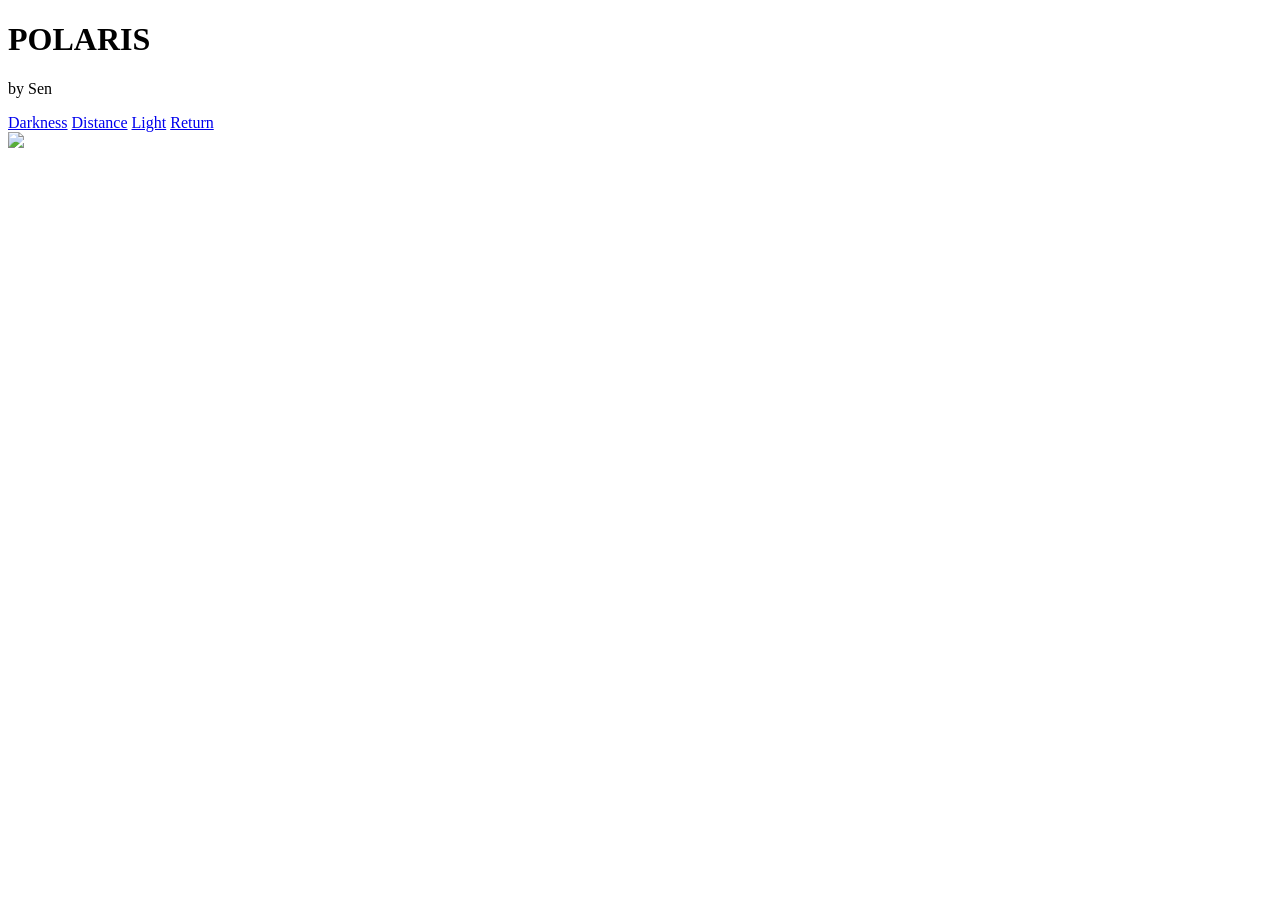
==== proj 2/index.html @ 5e7067f4 "commit" ====
<!DOCTYPE html>
<html>
<head>
  <meta charset="UTF-8">
  <title>POLARIS</title>
  <link rel="stylesheet" href="style.css">
</head>

<body class="home">

  <div class="container">
    <h1 id="title">POLARIS</h1>
    <p class="author">by Sen</p>

    <div class="nav">
      <a href="page-2.html">Darkness</a>
      <a href="page-3.html">Distance</a>
      <a href="page-4.html">Light</a>
      <a href="page-5.html">Return</a>
    </div>

    <div class="image-space">
      <img src="https://images.unsplash.com/photo-1537420327992-d6e192287183?ixid=M3w3Nzk0OTl8MHwxfHNlYXJjaHwyfHxzdGFyfGVufDF8fHx8MTc3MTkzMjIxNHww&amp;ixlib=rb-4.1.0&amp;w=1080&amp;q=80&amp;fit=max&amp;fm=jpg&amp;cs=tinysrgb">
    </div>

  </div>

</body>
</html>
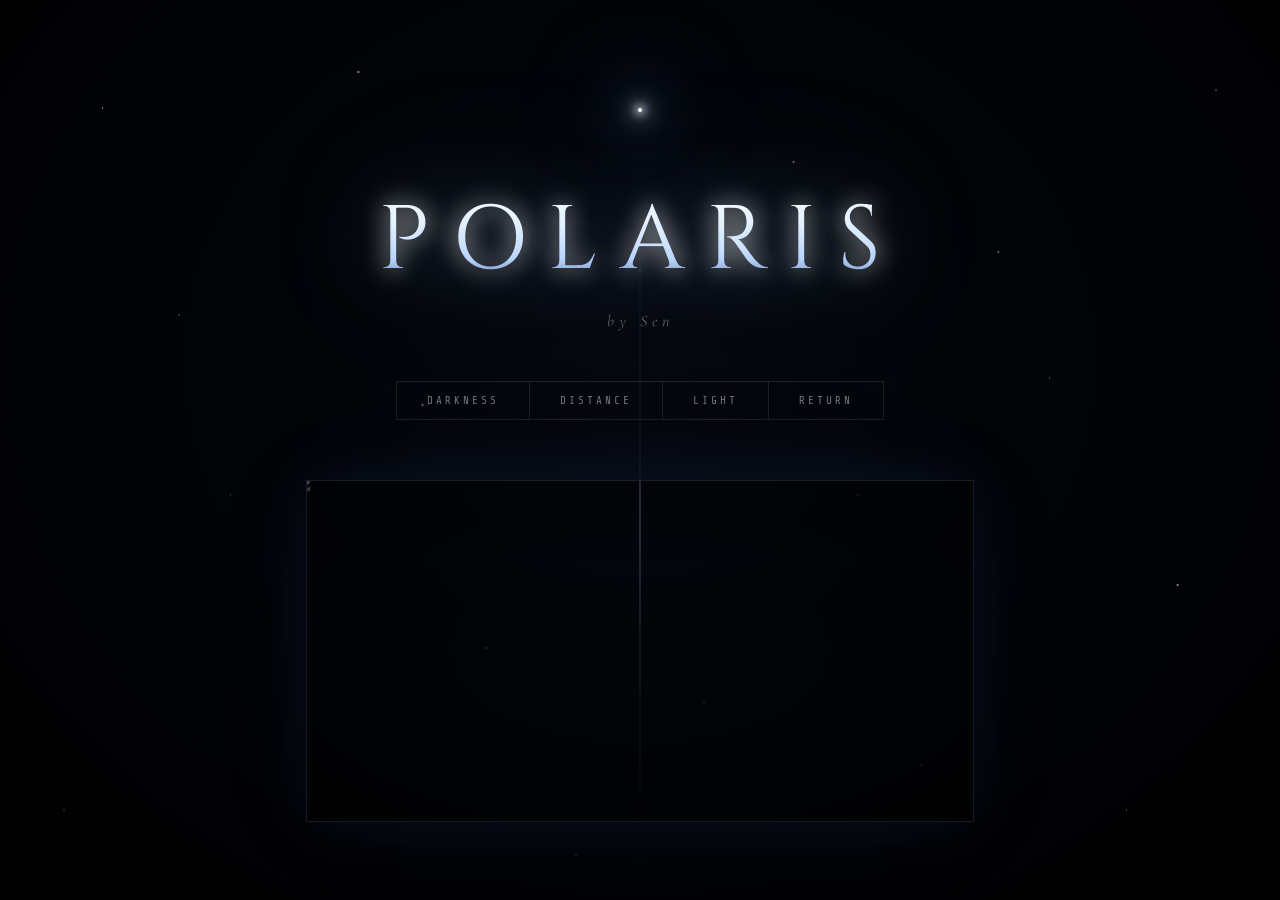
==== commit c0c01fff: "j" ====
--- a/proj 2/index.html
+++ b/proj 2/index.html
@@ -4,26 +4,297 @@
   <meta charset="UTF-8">
   <title>POLARIS</title>
   <link rel="stylesheet" href="style.css">
+  <style>
+    @import url('https://fonts.googleapis.com/css2?family=Cinzel:wght@300;400&family=Cormorant+Garamond:ital,wght@1,300&family=Share+Tech+Mono&display=swap');
+
+    :root {
+      --void: #000000;
+      --star-core: rgba(255, 255, 255, 0.95);
+      --star-glow: rgba(180, 210, 255, 0.15);
+      --deep-blue: rgba(40, 80, 180, 0.08);
+      --rose-edge: rgba(255, 140, 100, 0.05);
+    }
+
+    body.home {
+      background: radial-gradient(ellipse at 50% 40%,
+        #05080f 0%,
+        #020408 40%,
+        #000000 100%
+      );
+      color: white;
+      font-family: 'Share Tech Mono', monospace;
+      margin: 0;
+      min-height: 100vh;
+      overflow-x: hidden;
+    }
+
+    /* Star field — fixed, layered dots */
+    body.home::before {
+      content: '';
+      position: fixed;
+      inset: 0;
+      background-image:
+        radial-gradient(1px 1px at 8% 12%,  rgba(255,255,255,0.9) 0%, transparent 100%),
+        radial-gradient(1px 1px at 18% 55%, rgba(255,255,255,0.4) 0%, transparent 100%),
+        radial-gradient(1.5px 1.5px at 28% 8%, rgba(255,255,255,0.8) 0%, transparent 100%),
+        radial-gradient(1px 1px at 38% 72%, rgba(255,255,255,0.5) 0%, transparent 100%),
+        radial-gradient(1px 1px at 50% 30%, rgba(255,255,255,0.3) 0%, transparent 100%),
+        radial-gradient(1.5px 1.5px at 62% 18%, rgba(200,220,255,0.7) 0%, transparent 100%),
+        radial-gradient(1px 1px at 72% 85%, rgba(255,255,255,0.5) 0%, transparent 100%),
+        radial-gradient(1px 1px at 82% 42%, rgba(255,255,255,0.6) 0%, transparent 100%),
+        radial-gradient(1.5px 1.5px at 92% 65%, rgba(255,255,255,0.8) 0%, transparent 100%),
+        radial-gradient(1px 1px at 5%  90%, rgba(255,255,255,0.4) 0%, transparent 100%),
+        radial-gradient(1px 1px at 45% 95%, rgba(255,255,255,0.3) 0%, transparent 100%),
+        radial-gradient(1px 1px at 95% 10%, rgba(255,255,255,0.7) 0%, transparent 100%),
+        radial-gradient(2px 2px at 33% 45%, rgba(180,210,255,0.5) 0%, transparent 100%),
+        radial-gradient(1px 1px at 67% 55%, rgba(255,255,255,0.4) 0%, transparent 100%),
+        radial-gradient(1px 1px at 14% 35%, rgba(255,255,255,0.6) 0%, transparent 100%),
+        radial-gradient(1.5px 1.5px at 78% 28%, rgba(220,230,255,0.6) 0%, transparent 100%),
+        radial-gradient(1px 1px at 55% 78%, rgba(255,255,255,0.3) 0%, transparent 100%),
+        radial-gradient(1px 1px at 88% 90%, rgba(255,255,255,0.5) 0%, transparent 100%);
+      pointer-events: none;
+      z-index: 0;
+      animation: slowDrift 90s linear infinite;
+    }
+
+    /* Polaris — the north star, fixed and bright at center-top */
+    body.home::after {
+      content: '';
+      position: fixed;
+      top: 12%;
+      left: 50%;
+      transform: translateX(-50%);
+      width: 4px;
+      height: 4px;
+      background: white;
+      border-radius: 50%;
+      box-shadow:
+        0 0 8px 2px rgba(255,255,255,0.9),
+        0 0 20px 6px rgba(200,220,255,0.5),
+        0 0 60px 20px rgba(150,190,255,0.15),
+        0 0 120px 40px rgba(100,150,255,0.08);
+      pointer-events: none;
+      z-index: 2;
+      animation: polarisBreath 4s ease-in-out infinite;
+    }
+
+    @keyframes slowDrift {
+      0%   { transform: translateY(0)   translateX(0); }
+      33%  { transform: translateY(-6px) translateX(3px); }
+      66%  { transform: translateY(3px)  translateX(-4px); }
+      100% { transform: translateY(0)   translateX(0); }
+    }
+
+    @keyframes polarisBreath {
+      0%, 100% {
+        box-shadow:
+          0 0 8px 2px rgba(255,255,255,0.9),
+          0 0 20px 6px rgba(200,220,255,0.5),
+          0 0 60px 20px rgba(150,190,255,0.15),
+          0 0 120px 40px rgba(100,150,255,0.08);
+        opacity: 1;
+      }
+      50% {
+        box-shadow:
+          0 0 12px 4px rgba(255,255,255,1),
+          0 0 35px 12px rgba(200,220,255,0.7),
+          0 0 90px 35px rgba(150,190,255,0.25),
+          0 0 180px 60px rgba(100,150,255,0.12);
+        opacity: 0.85;
+      }
+    }
+
+    .container {
+      width: 80%;
+      margin: 0 auto;
+      text-align: center;
+      position: relative;
+      z-index: 1;
+      padding-top: 120px;
+    }
+
+    /* Thin crosshair lines emanating from polaris position */
+    .container::before {
+      content: '';
+      position: fixed;
+      top: 12%;
+      left: 50%;
+      transform: translateX(-50%);
+      width: 1px;
+      height: 100vh;
+      background: linear-gradient(to bottom,
+        transparent 0%,
+        rgba(180,210,255,0.06) 20%,
+        rgba(180,210,255,0.12) 40%,
+        rgba(180,210,255,0.06) 60%,
+        transparent 100%
+      );
+      pointer-events: none;
+      z-index: 0;
+    }
+
+    #title {
+      font-family: 'Cinzel', serif;
+      font-weight: 300;
+      font-size: 90px;
+      letter-spacing: 22px;
+      text-transform: uppercase;
+      margin-bottom: 0;
+      background: linear-gradient(180deg,
+        #ffffff 0%,
+        #ddeeff 35%,
+        #aaccff 65%,
+        rgba(100,160,255,0.3) 100%
+      );
+      -webkit-background-clip: text;
+      -webkit-text-fill-color: transparent;
+      background-clip: text;
+      filter: drop-shadow(0 0 40px rgba(150,200,255,0.4))
+              drop-shadow(0 0 80px rgba(100,160,255,0.15));
+      animation: titleGlow 5s ease-in-out infinite, fadeUp 1.8s ease forwards;
+      opacity: 0;
+    }
+
+    @keyframes titleGlow {
+      0%, 100% { filter: drop-shadow(0 0 40px rgba(150,200,255,0.4)) drop-shadow(0 0 80px rgba(100,160,255,0.15)); }
+      50%       { filter: drop-shadow(0 0 70px rgba(180,220,255,0.7)) drop-shadow(0 0 120px rgba(120,180,255,0.3)); }
+    }
+
+    @keyframes fadeUp {
+      from { opacity: 0; transform: translateY(16px); }
+      to   { opacity: 1; transform: translateY(0); }
+    }
+
+    .author {
+      font-family: 'Cormorant Garamond', serif;
+      font-style: italic;
+      font-size: 16px;
+      letter-spacing: 5px;
+      color: rgba(255,255,255,0.35);
+      margin-top: 10px;
+      margin-bottom: 50px;
+      opacity: 0;
+      animation: fadeUp 1.8s ease 0.3s forwards;
+    }
+
+    .nav {
+      margin: 0 0 60px 0;
+      display: flex;
+      justify-content: center;
+      gap: 0;
+      opacity: 0;
+      animation: fadeUp 1.8s ease 0.5s forwards;
+    }
+
+    .nav a {
+      margin: 0;
+      padding: 12px 30px;
+      text-decoration: none;
+      color: rgba(255,255,255,0.45);
+      border: 1px solid rgba(255,255,255,0.1);
+      border-right: none;
+      font-size: 11px;
+      letter-spacing: 3px;
+      text-transform: uppercase;
+      transition: all 0.5s ease;
+      position: relative;
+      overflow: hidden;
+    }
+
+    .nav a:last-child {
+      border-right: 1px solid rgba(255,255,255,0.1);
+    }
+
+    .nav a::before {
+      content: '';
+      position: absolute;
+      inset: 0;
+      background: linear-gradient(180deg, rgba(180,210,255,0.08), transparent);
+      transform: translateY(-100%);
+      transition: transform 0.4s ease;
+    }
+
+    .nav a:hover {
+      color: white;
+      border-color: rgba(180,210,255,0.35);
+      box-shadow: 0 0 20px rgba(150,190,255,0.1);
+      letter-spacing: 4px;
+    }
+
+    .nav a:hover::before {
+      transform: translateY(0);
+    }
+
+    .image-space {
+      width: 65%;
+      height: 340px;
+      margin: 0 auto;
+      overflow: hidden;
+      position: relative;
+      border: 1px solid rgba(180,210,255,0.12);
+      box-shadow:
+        0 0 60px rgba(100,150,255,0.08),
+        0 0 120px rgba(80,120,220,0.05);
+      opacity: 0;
+      animation: fadeUp 1.8s ease 0.8s forwards;
+    }
+
+    .image-space img {
+      width: 100%;
+      height: 100%;
+      object-fit: cover;
+      filter: brightness(0.65) saturate(0.7) hue-rotate(10deg);
+      transition: all 2s ease;
+      transform: scale(1.05);
+    }
+
+    .image-space:hover img {
+      filter: brightness(0.85) saturate(0.9);
+      transform: scale(1.0);
+    }
+
+    /* Light thread from Polaris down into the image */
+    .image-space::before {
+      content: '';
+      position: absolute;
+      top: 0;
+      left: 50%;
+      transform: translateX(-50%);
+      width: 1px;
+      height: 100%;
+      background: linear-gradient(to bottom,
+        rgba(180,210,255,0.4),
+        rgba(180,210,255,0.1),
+        transparent
+      );
+      z-index: 1;
+      pointer-events: none;
+    }
+
+    /* Vignette */
+    .image-space::after {
+      content: '';
+      position: absolute;
+      inset: 0;
+      background: radial-gradient(ellipse at center, transparent 40%, rgba(0,0,0,0.55) 100%);
+      pointer-events: none;
+      z-index: 2;
+    }
+  </style>
 </head>
-
 <body class="home">
-
   <div class="container">
     <h1 id="title">POLARIS</h1>
     <p class="author">by Sen</p>
-
     <div class="nav">
       <a href="page-2.html">Darkness</a>
       <a href="page-3.html">Distance</a>
       <a href="page-4.html">Light</a>
       <a href="page-5.html">Return</a>
     </div>
-
     <div class="image-space">
-      <img src="https://images.unsplash.com/photo-1537420327992-d6e192287183?ixid=M3w3Nzk0OTl8MHwxfHNlYXJjaHwyfHxzdGFyfGVufDF8fHx8MTc3MTkzMjIxNHww&amp;ixlib=rb-4.1.0&amp;w=1080&amp;q=80&amp;fit=max&amp;fm=jpg&amp;cs=tinysrgb">
+      <img src="https://images.unsplash.com/photo-1537420327992-d6e192287183?ixid=M3w3Nzk0OTl8MHwxfHNlYXJjaHwyfHxzdGFyfGVufDF8fHx8MTc3MTkzMjIxNHww&ixlib=rb-4.1.0&w=1080&q=80&fit=max&fm=jpg&cs=tinysrgb">
     </div>
-
   </div>
-
 </body>
 </html>
--- a/proj 2/style.css
+++ b/proj 2/style.css
@@ -0,0 +1,132 @@
+
+/* GLOBAL */
+
+body {
+  margin: 0;
+  font-family: monospace;
+  color: white;
+  transition: 0.6s;
+}
+
+/* ID selector */
+#title {
+  font-size: 70px;
+  text-shadow: 0 0 25px white;
+  margin-bottom: 10px;
+}
+
+/* Class selector */
+.author {
+  opacity: 0.6;
+  font-style: italic;
+  margin-bottom: 30px;
+}
+
+.container {
+  width: 80%;
+  margin: 60px auto;
+  text-align: center;
+}
+
+/* NAVIGATION */
+
+.nav {
+  margin: 40px 0;
+}
+
+.nav a {
+  margin: 0 15px;
+  padding: 10px 20px;
+  text-decoration: none;
+  color: white;
+  border: 1px solid white;
+  transition: 0.4s;
+  cursor: pointer;
+}
+
+/* Combinator example */
+.nav a:hover {
+  background-color: white;
+  color: black;
+  box-shadow: 0 0 20px white;
+}
+
+/* TEXT */
+
+.text {
+  width: 60%;
+  margin: 0 auto 40px auto;
+  font-size: 18px;
+  line-height: 1.8;
+  opacity: 0.85;
+}
+
+/* IMAGE SPACE */
+
+.image-space {
+  width: 60%;
+  height: 300px;
+  margin: 40px auto;
+  border: 2px dashed white;
+  border-color: white;
+  box-shadow: 0 0 25px white;
+  display: flex;
+  align-items: center;
+  justify-content: center;
+}
+.image-space img {
+  max-width: 100%;
+  max-height: 100%;
+  object-fit: cover; /* keeps proportions */
+  border: 1px solid white; 
+  box-shadow: 0 0 15px rgba(255,255,255,0.2);
+}
+
+.placeholder {
+  opacity: 0.5;
+  font-size: 16px;
+}
+
+/* BACK BUTTON */
+
+.back {
+  display: inline-block;
+  margin-top: 20px;
+  padding: 10px 20px;
+  border: 1px solid white;
+  text-decoration: none;
+  color: white;
+  transition: 0.4s;
+}
+
+.back:hover {
+  background-color: white;
+  color: black;
+}
+
+/* BACKGROUND GRADIENTS */
+
+.home {
+  background: linear-gradient(to bottom, black, #1a1a2e);
+  height: 100vh;
+}
+
+.dark {
+  background: linear-gradient(to bottom, #000000, #1b0033);
+  min-height: 100vh;
+}
+
+.distance {
+  background: linear-gradient(to bottom, #000000, #002244);
+  min-height: 100vh;
+}
+
+.light {
+  background: linear-gradient(to bottom, #111111, #444444);
+  min-height: 100vh;
+}
+
+.return {
+  background: linear-gradient(to bottom, #000000, #220022);
+  min-height: 100vh;
+}
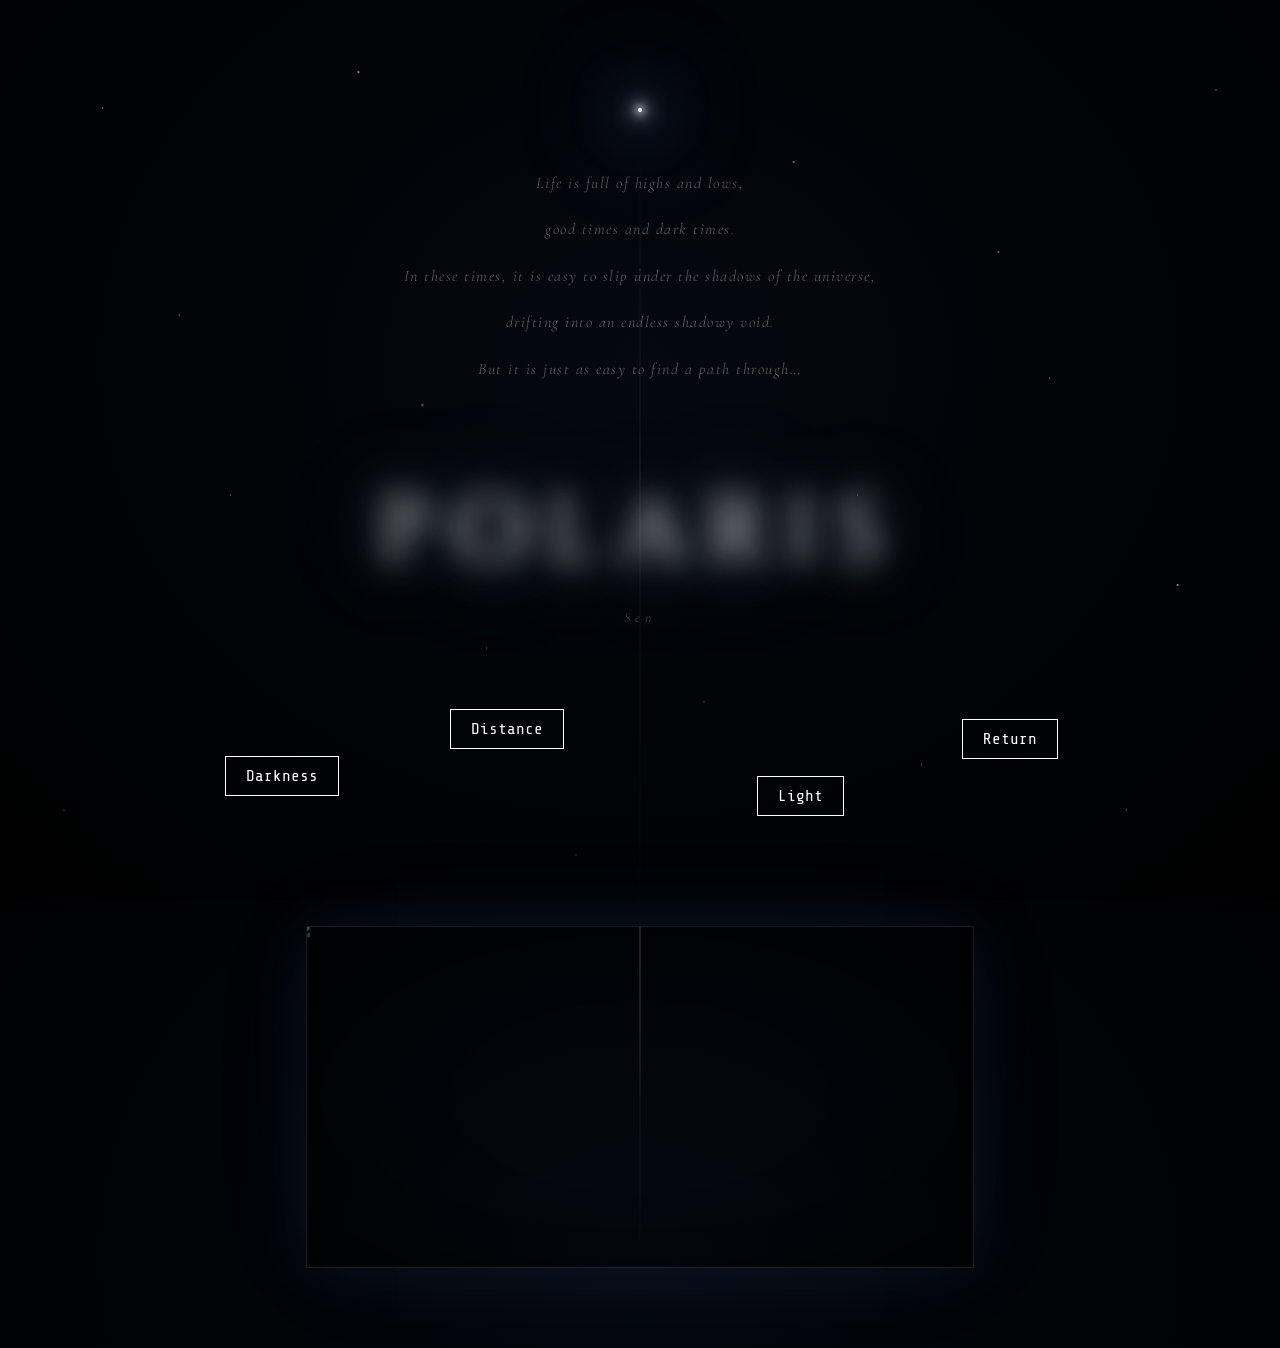
==== commit e91c1b61: "com" ====
--- a/proj 2/index.html
+++ b/proj 2/index.html
@@ -4,6 +4,7 @@
   <meta charset="UTF-8">
   <title>POLARIS</title>
   <link rel="stylesheet" href="style.css">
+  <link rel="stylesheet" href="style-stars.css">
   <style>
     @import url('https://fonts.googleapis.com/css2?family=Cinzel:wght@300;400&family=Cormorant+Garamond:ital,wght@1,300&family=Share+Tech+Mono&display=swap');
 
@@ -28,7 +29,7 @@
       overflow-x: hidden;
     }
 
-    /* Star field — fixed, layered dots */
+    /* Star field */
     body.home::before {
       content: '';
       position: fixed;
@@ -57,7 +58,7 @@
       animation: slowDrift 90s linear infinite;
     }
 
-    /* Polaris — the north star, fixed and bright at center-top */
+    /* Polaris north star dot */
     body.home::after {
       content: '';
       position: fixed;
@@ -104,16 +105,22 @@
       }
     }
 
+    @keyframes fadeUp {
+      from { opacity: 0; transform: translateY(16px); }
+      to   { opacity: 1; transform: translateY(0); }
+    }
+
     .container {
       width: 80%;
       margin: 0 auto;
       text-align: center;
       position: relative;
       z-index: 1;
-      padding-top: 120px;
-    }
-
-    /* Thin crosshair lines emanating from polaris position */
+      padding-top: 160px;
+      padding-bottom: 80px;
+    }
+
+    /* Crosshair from north star */
     .container::before {
       content: '';
       position: fixed;
@@ -133,13 +140,52 @@
       z-index: 0;
     }
 
+    /* ── Poem above the title ── */
+    .poem {
+      font-family: 'Cormorant Garamond', serif;
+      font-style: italic;
+      font-size: 16px;
+      line-height: 2.9;
+      letter-spacing: 1.5px;
+      color: rgba(255, 255, 255, 0.32);
+      margin: 0 auto 80px auto;
+      max-width: 580px;
+      opacity: 0;
+      animation: fadeUp 1.8s ease 0.2s forwards;
+    }
+
+    /* ── POLARIS title ── */
     #title {
       font-family: 'Cinzel', serif;
       font-weight: 300;
       font-size: 90px;
       letter-spacing: 22px;
       text-transform: uppercase;
-      margin-bottom: 0;
+      margin: 0;
+      cursor: default;
+
+      color: transparent;
+      -webkit-text-fill-color: transparent;
+      text-shadow:
+        0 0 30px  rgba(255,255,255,0.95),
+        0 0 65px  rgba(200,220,255,0.7),
+        0 0 130px rgba(150,190,255,0.4),
+        0 0 240px rgba(100,150,255,0.2);
+
+      transition:
+        text-shadow  0.8s ease,
+        filter       0.8s ease;
+
+      opacity: 0;
+      animation: fadeUp 1.8s ease 0.55s forwards;
+    }
+
+    #title.faded-in {
+      opacity: 1 !important;
+      animation: none;
+    }
+
+    #title.revealed {
       background: linear-gradient(180deg,
         #ffffff 0%,
         #ddeeff 35%,
@@ -149,82 +195,53 @@
       -webkit-background-clip: text;
       -webkit-text-fill-color: transparent;
       background-clip: text;
+      text-shadow: none;
+      opacity: 1 !important;
       filter: drop-shadow(0 0 40px rgba(150,200,255,0.4))
               drop-shadow(0 0 80px rgba(100,160,255,0.15));
-      animation: titleGlow 5s ease-in-out infinite, fadeUp 1.8s ease forwards;
-      opacity: 0;
+      animation: titleGlow 5s ease-in-out infinite !important;
     }
 
     @keyframes titleGlow {
-      0%, 100% { filter: drop-shadow(0 0 40px rgba(150,200,255,0.4)) drop-shadow(0 0 80px rgba(100,160,255,0.15)); }
-      50%       { filter: drop-shadow(0 0 70px rgba(180,220,255,0.7)) drop-shadow(0 0 120px rgba(120,180,255,0.3)); }
-    }
-
-    @keyframes fadeUp {
-      from { opacity: 0; transform: translateY(16px); }
-      to   { opacity: 1; transform: translateY(0); }
-    }
-
+      0%, 100% {
+        opacity: 1;
+        filter: drop-shadow(0 0 40px rgba(150,200,255,0.4)) drop-shadow(0 0 80px rgba(100,160,255,0.15));
+      }
+      50% {
+        opacity: 1;
+        filter: drop-shadow(0 0 70px rgba(180,220,255,0.7)) drop-shadow(0 0 120px rgba(120,180,255,0.3));
+      }
+    }
+
+    /* ── Sen byline below title ── */
     .author {
       font-family: 'Cormorant Garamond', serif;
       font-style: italic;
-      font-size: 16px;
+      font-size: 14px;
       letter-spacing: 5px;
-      color: rgba(255,255,255,0.35);
-      margin-top: 10px;
-      margin-bottom: 50px;
+      color: rgba(255,255,255,0.22);
+      margin-top: 16px;
+      margin-bottom: 0;
       opacity: 0;
-      animation: fadeUp 1.8s ease 0.3s forwards;
-    }
-
+      animation: fadeUp 1.8s ease 0.75s forwards;
+    }
+
+    /* ── Nav: scattered star links ── */
     .nav {
-      margin: 0 0 60px 0;
-      display: flex;
-      justify-content: center;
-      gap: 0;
+      position: relative;
+      width: 100%;
+      height: 160px;
+      margin: 65px 0 75px 0;
       opacity: 0;
-      animation: fadeUp 1.8s ease 0.5s forwards;
-    }
-
-    .nav a {
-      margin: 0;
-      padding: 12px 30px;
-      text-decoration: none;
-      color: rgba(255,255,255,0.45);
-      border: 1px solid rgba(255,255,255,0.1);
-      border-right: none;
-      font-size: 11px;
-      letter-spacing: 3px;
-      text-transform: uppercase;
-      transition: all 0.5s ease;
-      position: relative;
-      overflow: hidden;
-    }
-
-    .nav a:last-child {
-      border-right: 1px solid rgba(255,255,255,0.1);
-    }
-
-    .nav a::before {
-      content: '';
-      position: absolute;
-      inset: 0;
-      background: linear-gradient(180deg, rgba(180,210,255,0.08), transparent);
-      transform: translateY(-100%);
-      transition: transform 0.4s ease;
-    }
-
-    .nav a:hover {
-      color: white;
-      border-color: rgba(180,210,255,0.35);
-      box-shadow: 0 0 20px rgba(150,190,255,0.1);
-      letter-spacing: 4px;
-    }
-
-    .nav a:hover::before {
-      transform: translateY(0);
-    }
-
+      animation: fadeUp 1.8s ease 0.95s forwards;
+    }
+
+    .nav .star-btn:nth-child(1) { position: absolute; left: 8%;  top: 65px; }
+    .nav .star-btn:nth-child(2) { position: absolute; left: 30%; top: 18px; }
+    .nav .star-btn:nth-child(3) { position: absolute; left: 60%; top: 85px; }
+    .nav .star-btn:nth-child(4) { position: absolute; left: 80%; top: 28px; }
+
+    /* ── Image ── */
     .image-space {
       width: 65%;
       height: 340px;
@@ -236,7 +253,7 @@
         0 0 60px rgba(100,150,255,0.08),
         0 0 120px rgba(80,120,220,0.05);
       opacity: 0;
-      animation: fadeUp 1.8s ease 0.8s forwards;
+      animation: fadeUp 1.8s ease 1.1s forwards;
     }
 
     .image-space img {
@@ -253,7 +270,6 @@
       transform: scale(1.0);
     }
 
-    /* Light thread from Polaris down into the image */
     .image-space::before {
       content: '';
       position: absolute;
@@ -271,7 +287,6 @@
       pointer-events: none;
     }
 
-    /* Vignette */
     .image-space::after {
       content: '';
       position: absolute;
@@ -284,17 +299,173 @@
 </head>
 <body class="home">
   <div class="container">
+
+    <p class="poem">
+      Life is full of highs and lows,<br>
+      good times and dark times.<br>
+      In these times, it is easy to slip under the shadows of the universe,<br>
+      drifting into an endless shadowy void.<br>
+      But it is just as easy to find a path through…
+    </p>
+
     <h1 id="title">POLARIS</h1>
-    <p class="author">by Sen</p>
-    <div class="nav">
-      <a href="page-2.html">Darkness</a>
-      <a href="page-3.html">Distance</a>
-      <a href="page-4.html">Light</a>
-      <a href="page-5.html">Return</a>
-    </div>
+
+    <p class="author">Sen</p>
+
+    <nav class="nav">
+      <a class="star-btn" href="page-2.html">
+        <span class="star-dot"></span>
+        <span class="star-label">Darkness</span>
+      </a>
+      <a class="star-btn" href="page-3.html">
+        <span class="star-dot"></span>
+        <span class="star-label">Distance</span>
+      </a>
+      <a class="star-btn" href="page-4.html">
+        <span class="star-dot"></span>
+        <span class="star-label">Light</span>
+      </a>
+      <a class="star-btn" href="page-5.html">
+        <span class="star-dot"></span>
+        <span class="star-label">Return</span>
+      </a>
+    </nav>
+
     <div class="image-space">
       <img src="https://images.unsplash.com/photo-1537420327992-d6e192287183?ixid=M3w3Nzk0OTl8MHwxfHNlYXJjaHwyfHxzdGFyfGVufDF8fHx8MTc3MTkzMjIxNHww&ixlib=rb-4.1.0&w=1080&q=80&fit=max&fm=jpg&cs=tinysrgb">
     </div>
+
   </div>
+
+  <!-- Title hover JS -->
+  <script>
+    const title = document.getElementById('title');
+
+    title.addEventListener('animationend', () => {
+      title.classList.add('faded-in');
+    });
+
+    title.addEventListener('mouseenter', () => {
+      title.classList.add('revealed');
+    });
+  </script>
+
+  <!-- p5.js animated star field + shooting stars -->
+  <script src="https://cdnjs.cloudflare.com/ajax/libs/p5.js/1.9.0/p5.min.js"></script>
+  <script>
+    new p5(function(p) {
+
+      const NUM_STARS   = 180;
+      const NUM_SHOOT   = 3;
+      const DRIFT_SPEED = 0.12;
+      const TWINKLE_SPD = 0.018;
+
+      let stars    = [];
+      let shooters = [];
+      let canvas;
+
+      class Star {
+        constructor() { this.reset(true); }
+
+        reset(randomY = false) {
+          this.x         = p.random(p.width);
+          this.y         = randomY ? p.random(p.height) : p.random(-10, -2);
+          this.size      = p.random(0.4, 2.2);
+          this.spd       = p.random(0.04, DRIFT_SPEED);
+          this.drift     = p.random(-0.08, 0.08);
+          this.phase     = p.random(p.TWO_PI);
+          this.r         = p.random(180, 255);
+          this.g         = p.random(200, 255);
+          this.b         = 255;
+          this.baseAlpha = p.random(90, 220);
+        }
+
+        update() {
+          this.y     += this.spd;
+          this.x     += this.drift;
+          this.phase += TWINKLE_SPD;
+          if (this.y > p.height + 5) this.reset();
+        }
+
+        draw() {
+          let alpha    = this.baseAlpha * (0.4 + 0.6 * (0.5 + 0.5 * Math.sin(this.phase)));
+          let glowSize = this.size * 4;
+          p.noStroke();
+          p.fill(this.r, this.g, this.b, alpha * 0.18);
+          p.ellipse(this.x, this.y, glowSize, glowSize);
+          p.fill(this.r, this.g, this.b, alpha);
+          p.ellipse(this.x, this.y, this.size, this.size);
+        }
+      }
+
+      class ShootingStar {
+        constructor() { this.spawn(); }
+
+        spawn() {
+          this.x     = p.random(p.width * 0.1, p.width * 0.9);
+          this.y     = p.random(0, p.height * 0.35);
+          let angle  = p.random(p.radians(20), p.radians(60));
+          let speed  = p.random(6, 14);
+          this.vx    = Math.cos(angle) * speed;
+          this.vy    = Math.sin(angle) * speed;
+          this.len   = p.random(60, 160);
+          this.alpha = 255;
+          this.fade  = p.random(4, 9);
+          this.done  = false;
+        }
+
+        update() {
+          this.x     += this.vx;
+          this.y     += this.vy;
+          this.alpha -= this.fade;
+          if (this.alpha <= 0 || this.x > p.width + 20 || this.y > p.height + 20) {
+            this.done = true;
+          }
+        }
+
+        draw() {
+          let tailX = this.x - this.vx * (this.len / 14);
+          let tailY = this.y - this.vy * (this.len / 14);
+          p.strokeWeight(2.5);
+          p.stroke(180, 210, 255, this.alpha * 0.18);
+          p.line(tailX, tailY, this.x, this.y);
+          p.strokeWeight(1.2);
+          p.stroke(240, 248, 255, this.alpha * 0.85);
+          p.line(tailX, tailY, this.x, this.y);
+          p.noStroke();
+          p.fill(255, 255, 255, this.alpha);
+          p.ellipse(this.x, this.y, 2.5, 2.5);
+        }
+      }
+
+      p.setup = function() {
+        canvas = p.createCanvas(p.windowWidth, p.windowHeight);
+        canvas.position(0, 0);
+        canvas.style('position', 'fixed');
+        canvas.style('top', '0');
+        canvas.style('left', '0');
+        canvas.style('z-index', '-1');
+        canvas.style('pointer-events', 'none');
+        p.noStroke();
+        for (let i = 0; i < NUM_STARS; i++) stars.push(new Star());
+      };
+
+      p.draw = function() {
+        p.clear();
+        for (let s of stars) { s.update(); s.draw(); }
+        if (shooters.length < NUM_SHOOT && p.random() < 0.004) {
+          shooters.push(new ShootingStar());
+        }
+        shooters = shooters.filter(s => !s.done);
+        for (let s of shooters) { s.update(); s.draw(); }
+      };
+
+      p.windowResized = function() {
+        p.resizeCanvas(p.windowWidth, p.windowHeight);
+      };
+
+    });
+  </script>
+
 </body>
 </html>
